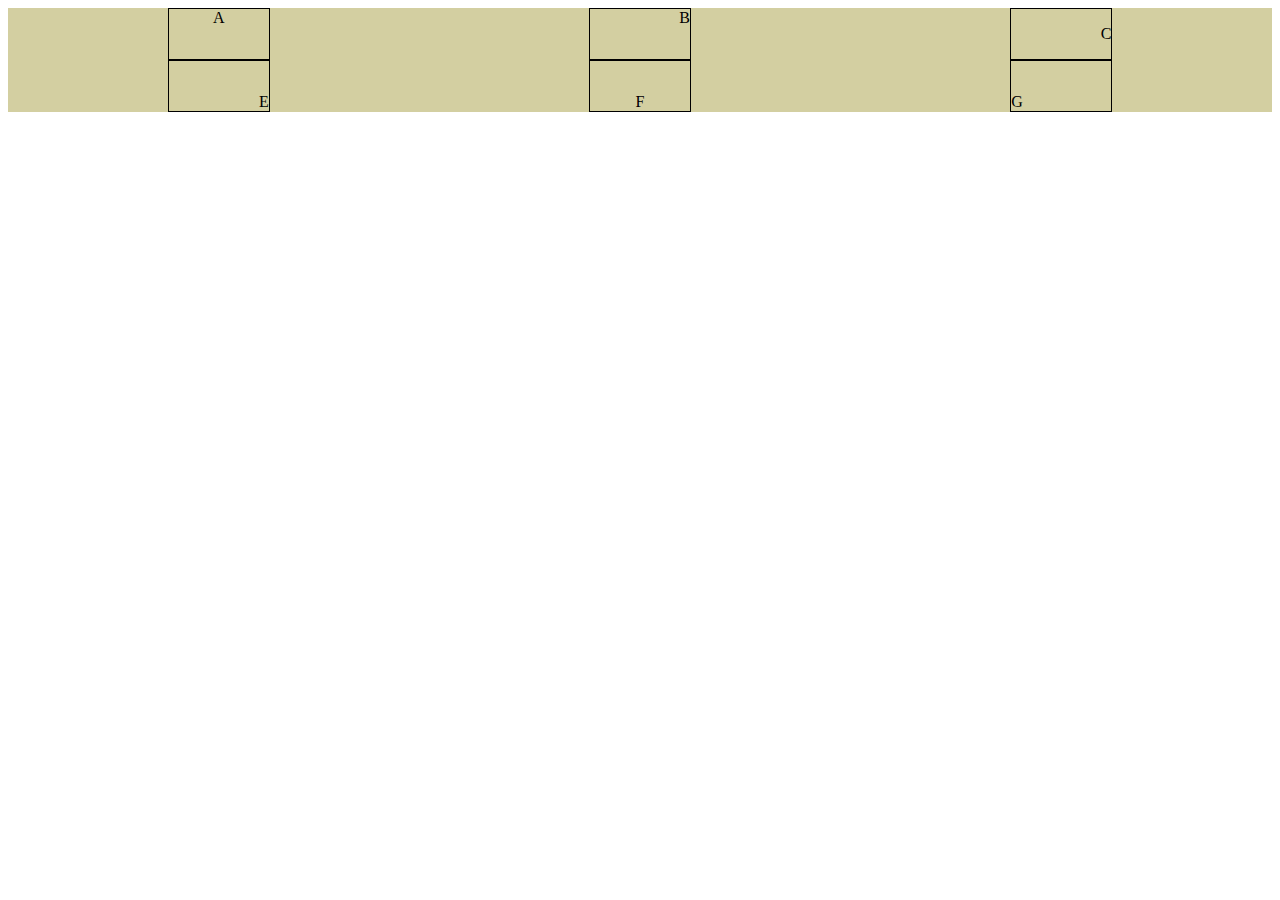
==== treino.html @ 0963727c "Treino Flexbox" ====
<!DOCTYPE html>
<html lang="pt-br">
<head>
    <meta charset="UTF-8">
    <meta name="viewport" content="width=device-width, initial-scale=1.0">
    <title>Document</title>
</head>
<style>
.container{
    display: flex;
    justify-content: space-around;
    background-color: rgba(167, 160, 67, 0.5);
}
.a{
    display: flex;
    justify-content: center;
    width: 100px;
    height: 50px;
    border: 1px solid black;
}
.b{
    display: flex;
    justify-content: end;
    width: 100px;
    height: 50px;
    border: 1px solid black;
}
.c{
    display: flex;
    justify-content: right;
    align-items: center;
    width: 100px;
    height: 50px;
    border: 1px solid black;
}
.E{
    display: flex;
    justify-content: right;
    align-items: flex-end;
    width: 100px;
    height: 50px;
    border: 1px solid black;
}
.F{
    display: flex;
    justify-content: center;
    align-items: flex-end;
    width: 100px;
    height: 50px;
    border: 1px solid black;
}
.G{
    display: flex;
    justify-content: left;
    align-items: flex-end;
    width: 100px;
    height: 50px;
    border: 1px solid black;
}
</style>
<body>
    <main>
        <div class="container">
        <div class="a">A</div>
        <div class="b">B</div>
        <div class="c">C</div>
        </div>
        <div class="container">
            <div class="E">E</div>
            <div class="F">F</div>
            <div class="G">G</div>
        </div>
    </main>  
</body>
</html>
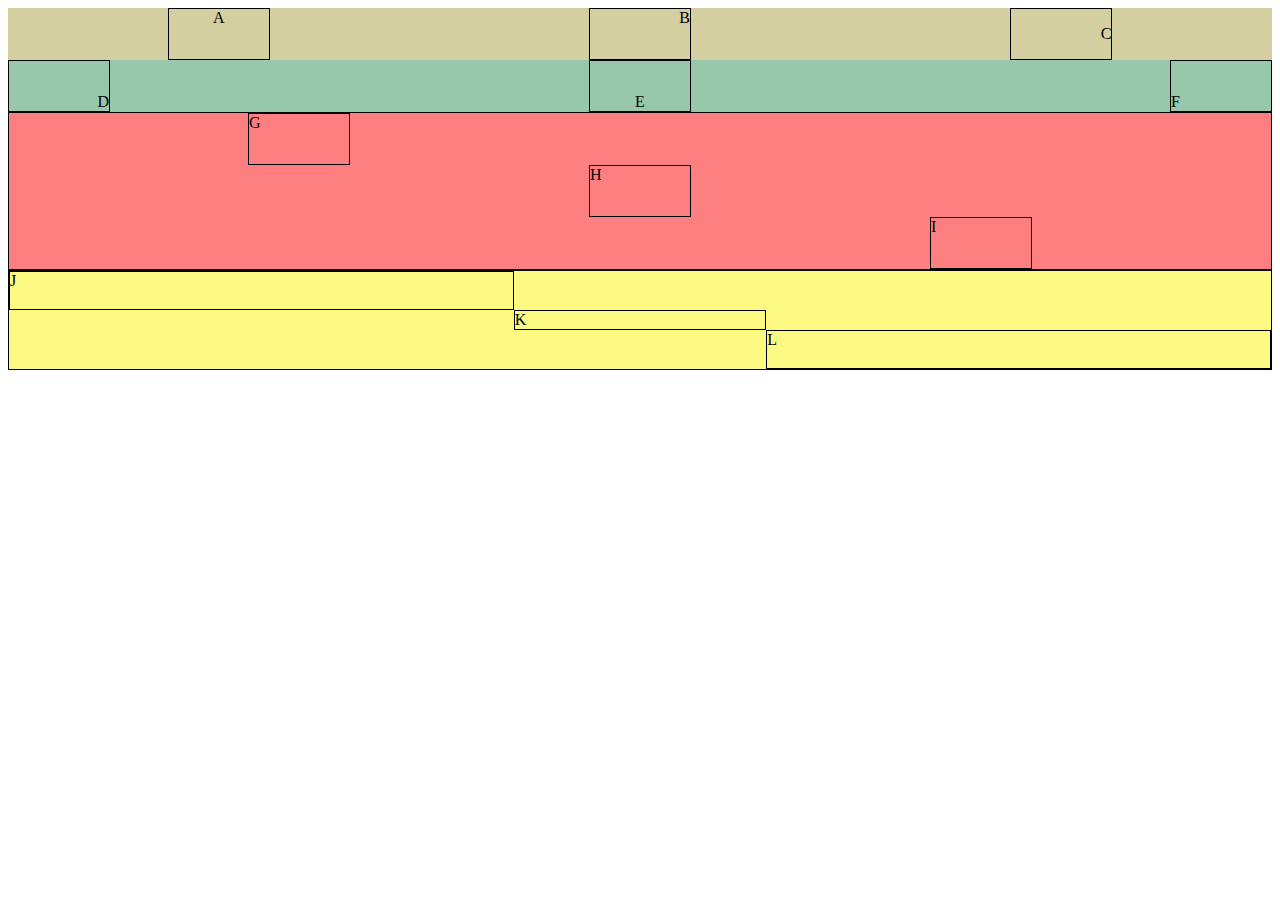
==== commit 84949eaa: "Treino Grid" ====
--- a/treino.html
+++ b/treino.html
@@ -10,6 +10,11 @@
     display: flex;
     justify-content: space-around;
     background-color: rgba(167, 160, 67, 0.5);
+}
+.container2{
+    display: flex;
+    justify-content: space-between;
+    background-color: rgba(50, 146, 87, 0.5);
 }
 .a{
     display: flex;
@@ -33,7 +38,7 @@
     height: 50px;
     border: 1px solid black;
 }
-.E{
+.D{
     display: flex;
     justify-content: right;
     align-items: flex-end;
@@ -41,7 +46,7 @@
     height: 50px;
     border: 1px solid black;
 }
-.F{
+.E{
     display: flex;
     justify-content: center;
     align-items: flex-end;
@@ -49,12 +54,74 @@
     height: 50px;
     border: 1px solid black;
 }
-.G{
+.F{
     display: flex;
     justify-content: left;
     align-items: flex-end;
     width: 100px;
     height: 50px;
+    border: 1px solid black;
+}
+/*Grid*/
+.container3{
+    display: grid;
+    justify-content: space-evenly;
+    grid-template-columns: 3;
+    grid-template-rows: 1;
+    border: 1px solid black;
+    background-color: rgba(252, 0, 0, 0.5);
+}
+.G{
+    display: grid;
+    grid-column: 1;
+    grid-row: 1;
+    width: 100px;
+    height: 50px;
+    border: 1px solid black;
+}
+.H{
+    display: grid;
+    grid-column: 2;
+    grid-row: 2;
+    width: 100px;
+    height: 50px;
+    border: 1px solid black;
+}
+.I{
+    display: grid;
+    grid-column: 3;
+    grid-row: 3;
+    width: 100px;
+    height: 50px;
+    border: 1px solid black;
+}
+.container4{
+    display: grid;
+    height: 100px;
+    justify-content: space-around;
+    grid-template-columns: 20% 20% 20% 20% 20%;
+    grid-template-rows: 20% 20% 20% 20% 20%;
+    border: 1px solid black;
+    box-sizing: border-box;
+    background-color: rgba(247, 243, 5, 0.5);
+}
+.J{
+    display: grid;
+    grid-row: 1/3;
+    grid-column: 1/3;
+    border: 1px solid black;
+    background-color: ;
+}
+.K{
+    display: grid;
+    grid-row: 3/4;
+    grid-column: 3/4;
+    border: 1px solid black;
+}
+.L{
+    display: grid;
+    grid-row: 4/6;
+    grid-column: 4/6;
     border: 1px solid black;
 }
 </style>
@@ -65,10 +132,20 @@
         <div class="b">B</div>
         <div class="c">C</div>
         </div>
-        <div class="container">
+        <div class="container2">
+            <div class="D">D</div>
             <div class="E">E</div>
             <div class="F">F</div>
+        </div>
+        <div class="container3">
             <div class="G">G</div>
+            <div class="H">H</div>
+            <div class="I">I</div>
+        </div>
+        <div class="container4">
+            <div class="J">J</div>
+            <div class="K">K</div>
+            <div class="L">L</div>
         </div>
     </main>  
 </body>
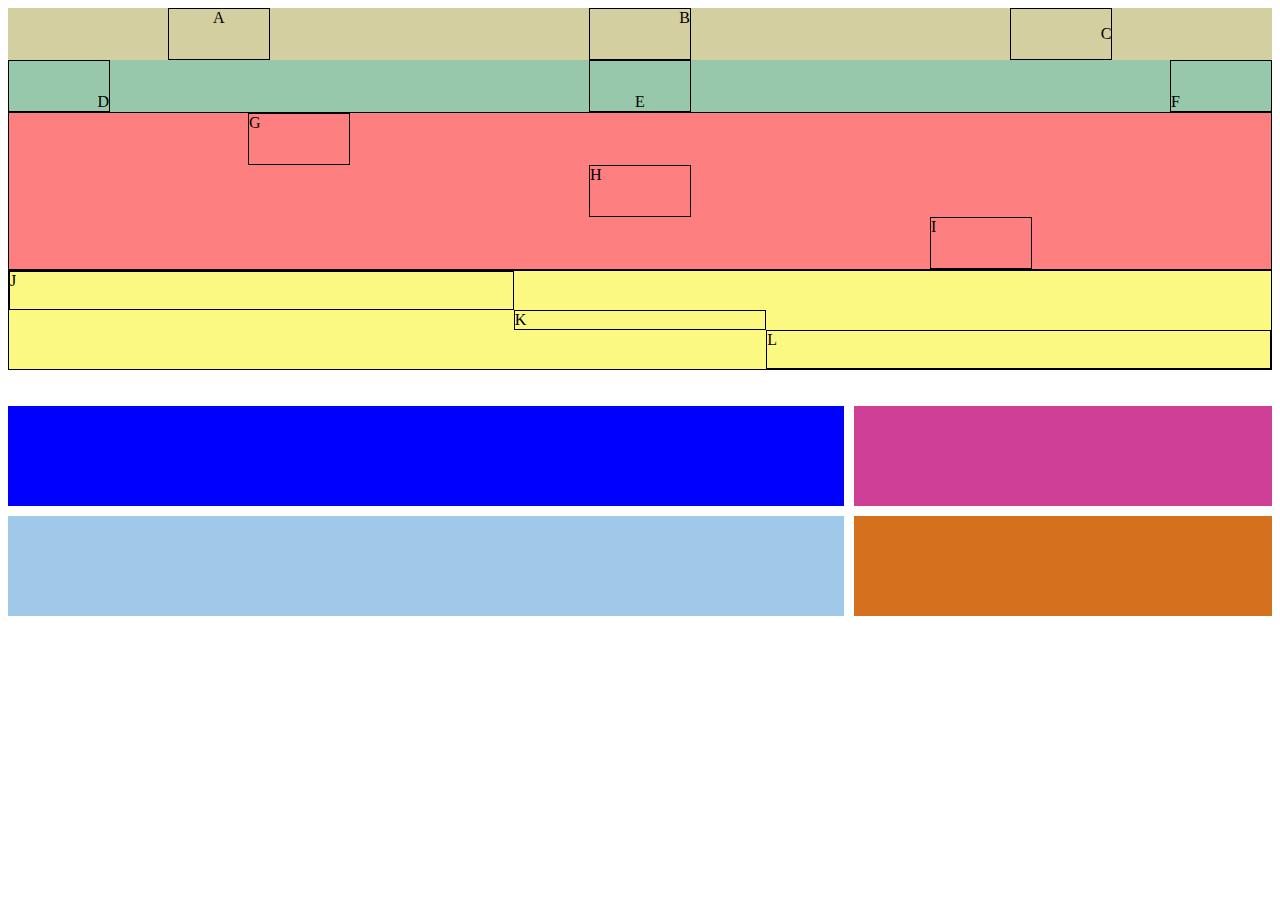
==== commit b0e6d479: "treinando" ====
--- a/treino.html
+++ b/treino.html
@@ -124,6 +124,29 @@
     grid-column: 4/6;
     border: 1px solid black;
 }
+/*footer*/
+.Grid{
+    display: grid;
+    box-sizing: border-box;
+    grid-template-columns: 2fr 1fr;
+    grid-gap: 10px;
+}
+.M{
+    background-color: blue;
+    height: 100px;
+}
+.N{
+    background-color: rgb(207, 63, 152);
+    height: 100px;
+}
+.O{
+    background-color: rgb(159, 200, 233);
+    height: 100px;
+}
+.P{
+    background-color: rgb(212, 112, 30);
+    height: 100px;
+}
 </style>
 <body>
     <main>
@@ -148,5 +171,12 @@
             <div class="L">L</div>
         </div>
     </main>  
+    <br><br>
+    <footer class="Grid">
+        <div class="M"></div>
+        <div class="N"></div>
+        <div class="O"></div>
+        <div class="P"></div>
+    </footer>
 </body>
 </html>